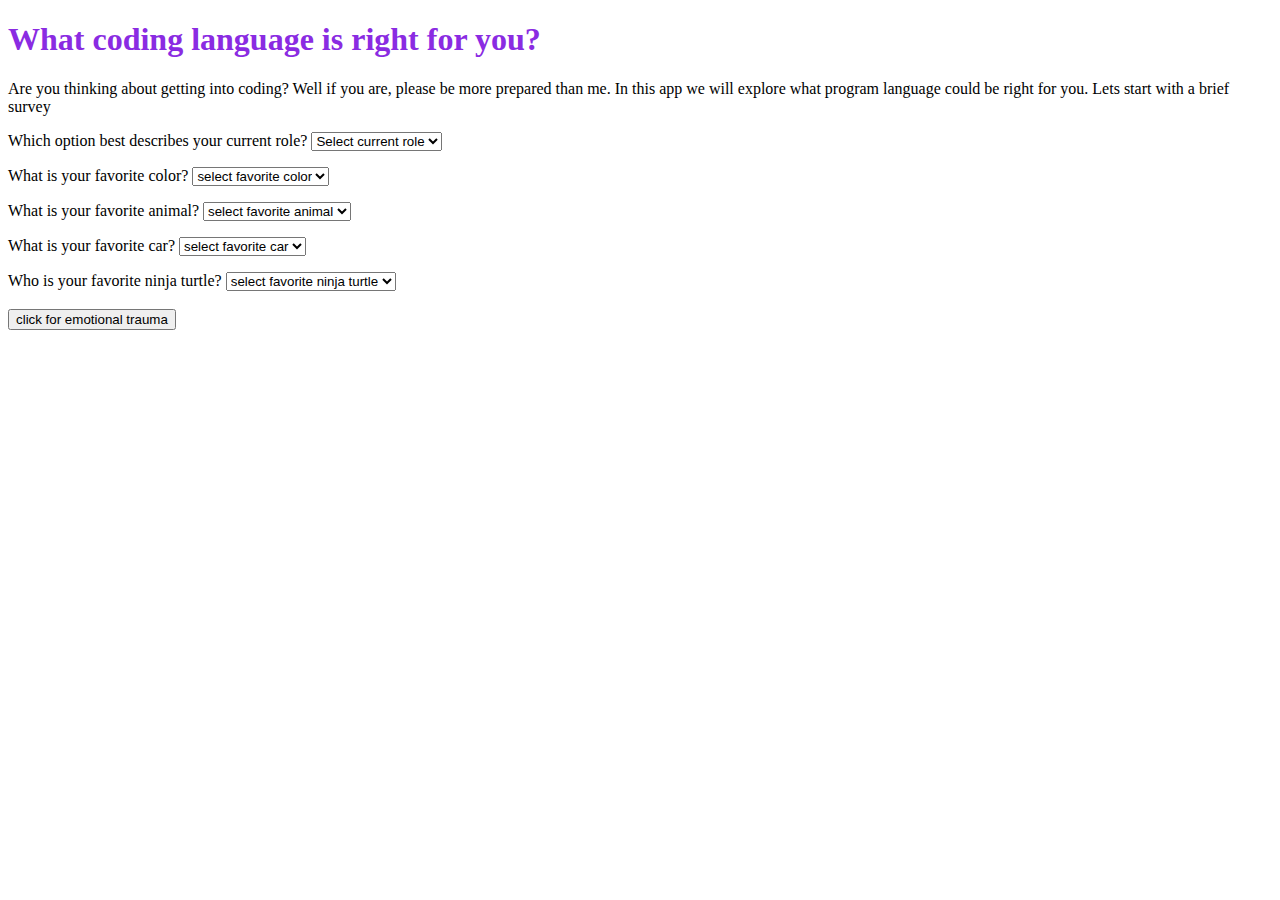
==== index.html @ ec239d91 "Move contents out of Language-App/ and delete it" ====
<!DOCTYPE html>
<html lang="en">
<head>
	<link rel="stylesheet" href="css/styles.css" type="text/css">
	<script src="scripts.js"></script>


<title>Document</title>
</head>
<body>
	<h1>What coding language is right for you?</h1>

	<form>
		<p>Are you thinking about getting into coding? Well if you are, please be more prepared than me. In this app we will explore what program language could be right for you. Lets start with a brief survey</p>
		<label>
			Which option best describes your current role?
			<select id="dropdown">
				<option>Select current role</option>
				<option let value="Student">Student</option>
				<option let value="Full Time Job">Full Time Job</option>
				<option let value="Full Time learner">Full Time Learner</option>
				<option let value="Prefer not to say">Prefer not to say</option>
				<option let value="Other">Other</option>
			</select>
			
			 <p>
				<label>What is your favorite color?
				<select id="dropdown">
					<option const>select favorite color</option>
					<option let value="red">red</option>
					<option let value="blue">blue</option>
					<option let value="green">green</option>
					</select>
				</p>
					<label>What is your favorite animal?
					<select id="dropdown">
						<option const>select favorite animal</option>
						<option let value="dog">dog</option>
						<option let value="cat">cat</option>
						<option let value="bird">bird</option>
						</select>

					</p>
					<label> What is your favorite car?</label>
					<select id="dropdown">
						<option const>select favorite car</option>
						<option  let value="coupe">coupe</option>
						<option  let value="Suv">Suv</option>
						<option  let value="Truck">Truck</option>
						</select>
					</p>
					<label>Who is your favorite ninja turtle?
					<select id="dropdown">
						<option const>select favorite ninja turtle</option>
						<option let value="leo">Leo</option>
						<option let value="Raph">Raph</option>
						<option let value="Don">Don</option>
						</select>
						<div>
							<br>
						<button const  type="submit" value="">click for emotional trauma</button></div>
					
						
						
					</div>

					
						
</form>


<div id="" class="hidden"> 
	<p> 
</div>

<div id="" class="hidden"> 
	<p></p>
</div>

<div id="" class="hidden"> 
	<p></p>
</div>

	
    
</body>
</html>
---- css/styles.css ----
h1 {
  text-align:left;
  color: blueviolet;
}
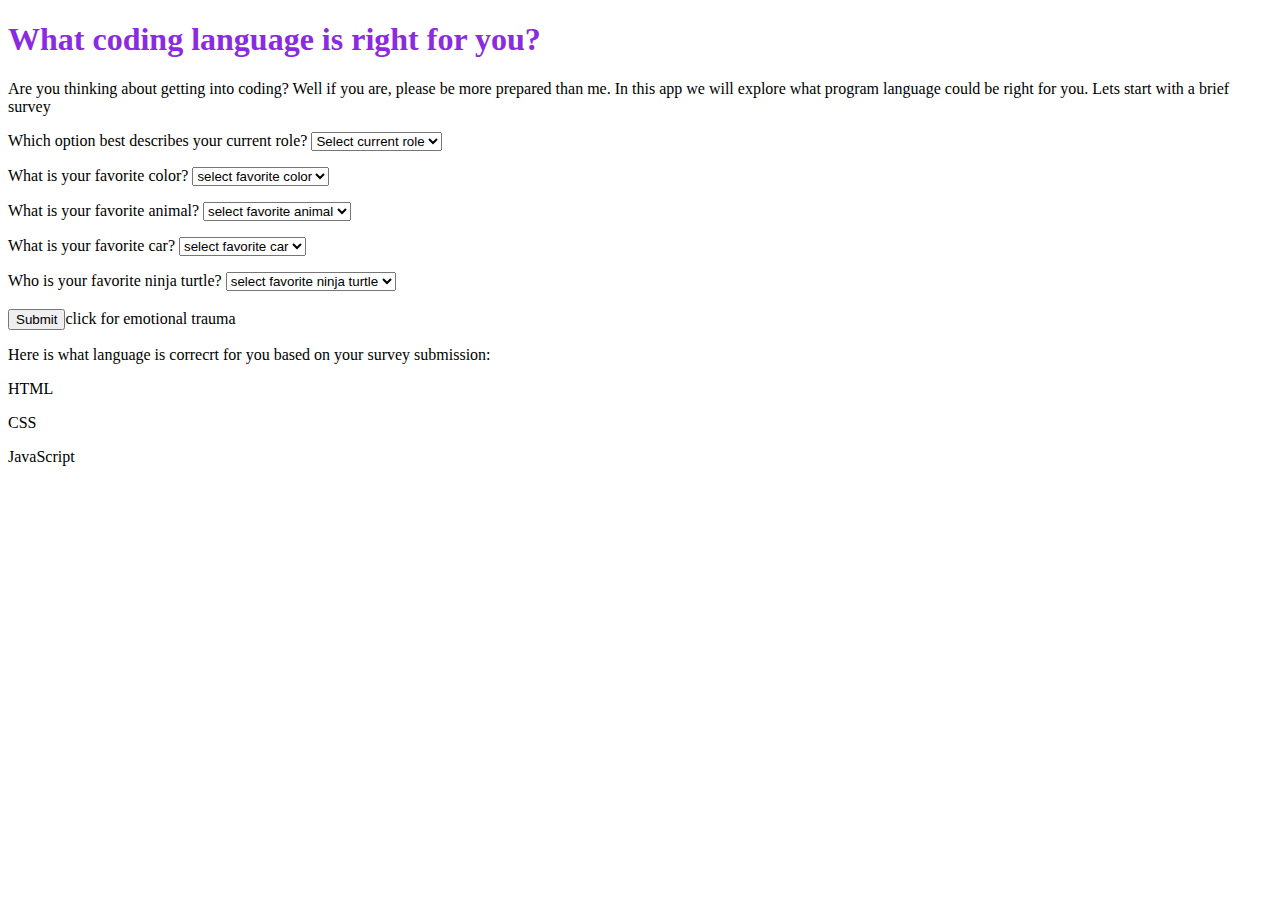
==== commit 99c64248: "add possible answers in html, wired up JS" ====
--- a/index.html
+++ b/index.html
@@ -1,87 +1,78 @@
 <!DOCTYPE html>
 <html lang="en">
-<head>
-	<link rel="stylesheet" href="css/styles.css" type="text/css">
-	<script src="scripts.js"></script>
+  <head>
+    <link rel="stylesheet" href="css/styles.css" type="text/css" />
+    <script src="scripts.js"></script>
 
+    <title>Document</title>
+  </head>
+  <body>
+    <h1>What coding language is right for you?</h1>
 
-<title>Document</title>
-</head>
-<body>
-	<h1>What coding language is right for you?</h1>
+    <form id="surveyDrop">
+      <p>
+        Are you thinking about getting into coding? Well if you are, please be
+        more prepared than me. In this app we will explore what program language
+        could be right for you. Lets start with a brief survey
+      </p>
+      <label> Which option best describes your current role?</label>
+      <select id="dropdown">
+        <option>Select current role</option>
+        <option let value="Student">Student</option>
+        <option let value="Full Time Job">Full Time Job</option>
+        <option let value="Full Time learner">Full Time Learner</option>
+        <option let value="Prefer not to say">Prefer not to say</option>
+        <option let value="Other">Other</option>
+      </select>
 
-	<form>
-		<p>Are you thinking about getting into coding? Well if you are, please be more prepared than me. In this app we will explore what program language could be right for you. Lets start with a brief survey</p>
-		<label>
-			Which option best describes your current role?
-			<select id="dropdown">
-				<option>Select current role</option>
-				<option let value="Student">Student</option>
-				<option let value="Full Time Job">Full Time Job</option>
-				<option let value="Full Time learner">Full Time Learner</option>
-				<option let value="Prefer not to say">Prefer not to say</option>
-				<option let value="Other">Other</option>
-			</select>
-			
-			 <p>
-				<label>What is your favorite color?
-				<select id="dropdown">
-					<option const>select favorite color</option>
-					<option let value="red">red</option>
-					<option let value="blue">blue</option>
-					<option let value="green">green</option>
-					</select>
-				</p>
-					<label>What is your favorite animal?
-					<select id="dropdown">
-						<option const>select favorite animal</option>
-						<option let value="dog">dog</option>
-						<option let value="cat">cat</option>
-						<option let value="bird">bird</option>
-						</select>
+      <p>
+        <label>What is your favorite color? </label>
+        <select id="dropdown">
+          <option const>select favorite color</option>
+          <option let value="red">red</option>
+          <option let value="blue">blue</option>
+          <option let value="green">green</option>
+        </select>
+      </p>
+      <p>
+        <label> What is your favorite animal?</label>
+        <select id="dropdown">
+          <option const>select favorite animal</option>
+          <option let value="dog">dog</option>
+          <option let value="cat">cat</option>
+          <option let value="bird">bird</option>
+        </select>
+      </p>
+      <p>
+        <label> What is your favorite car?</label>
+        <select id="dropdown">
+          <option const>select favorite car</option>
+          <option let value="coupe">coupe</option>
+          <option let value="Suv">Suv</option>
+          <option let value="Truck">Truck</option>
+        </select>
+      </p>
+      <label>Who is your favorite ninja turtle?</label>
+      <select id="dropdown">
+        <option const>select favorite ninja turtle</option>
+        <option let value="leo">Leo</option>
+        <option let value="Raph">Raph</option>
+        <option let value="Don">Don</option>
+      </select>
+      <div>
+        <br />
+      </div>
+			<input type="submit" onclick="onFormSubmit()">click for emotional trauma</button>
+    </form>
 
-					</p>
-					<label> What is your favorite car?</label>
-					<select id="dropdown">
-						<option const>select favorite car</option>
-						<option  let value="coupe">coupe</option>
-						<option  let value="Suv">Suv</option>
-						<option  let value="Truck">Truck</option>
-						</select>
-					</p>
-					<label>Who is your favorite ninja turtle?
-					<select id="dropdown">
-						<option const>select favorite ninja turtle</option>
-						<option let value="leo">Leo</option>
-						<option let value="Raph">Raph</option>
-						<option let value="Don">Don</option>
-						</select>
-						<div>
-							<br>
-						<button const  type="submit" value="">click for emotional trauma</button></div>
-					
-						
-						
-					</div>
-
-					
-						
-</form>
-
-
-<div id="" class="hidden"> 
-	<p> 
-</div>
-
-<div id="" class="hidden"> 
-	<p></p>
-</div>
-
-<div id="" class="hidden"> 
-	<p></p>
-</div>
-
-	
-    
-</body>
+    <div id="" class="hidden">
+      <p>
+        Here is what language is correcrt for you based on your survey
+        submission:
+      </p>
+      <p>HTML</p>
+      <p>CSS</p>
+      <p>JavaScript</p>
+    </div>
+  </body>
 </html>
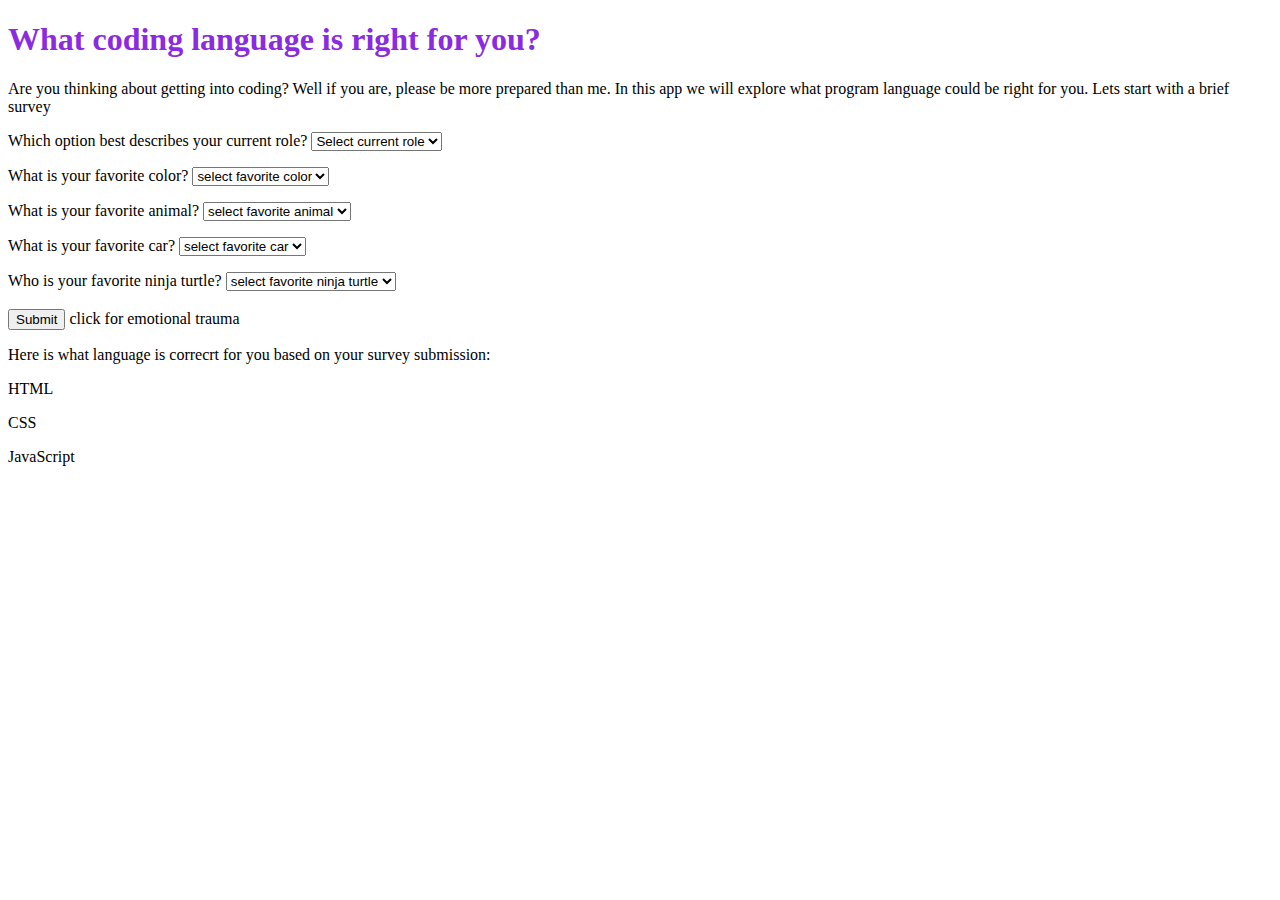
==== commit 973a6358: "wrote language selection logic, assign elements to html/js" ====
--- a/index.html
+++ b/index.html
@@ -15,8 +15,8 @@
         more prepared than me. In this app we will explore what program language
         could be right for you. Lets start with a brief survey
       </p>
-      <label> Which option best describes your current role?</label>
-      <select id="dropdown">
+      <label for="role">Which option best describes your current role?</label>
+      <select id="role">
         <option>Select current role</option>
         <option let value="Student">Student</option>
         <option let value="Full Time Job">Full Time Job</option>
@@ -26,8 +26,8 @@
       </select>
 
       <p>
-        <label>What is your favorite color? </label>
-        <select id="dropdown">
+        <label for="color">What is your favorite color? </label>
+        <select id="color">
           <option const>select favorite color</option>
           <option let value="red">red</option>
           <option let value="blue">blue</option>
@@ -35,8 +35,8 @@
         </select>
       </p>
       <p>
-        <label> What is your favorite animal?</label>
-        <select id="dropdown">
+        <label for="animal">What is your favorite animal?</label>
+        <select id="animal">
           <option const>select favorite animal</option>
           <option let value="dog">dog</option>
           <option let value="cat">cat</option>
@@ -44,16 +44,16 @@
         </select>
       </p>
       <p>
-        <label> What is your favorite car?</label>
-        <select id="dropdown">
+        <label for="car"> What is your favorite car?</label>
+        <select id="car">
           <option const>select favorite car</option>
           <option let value="coupe">coupe</option>
           <option let value="Suv">Suv</option>
           <option let value="Truck">Truck</option>
         </select>
       </p>
-      <label>Who is your favorite ninja turtle?</label>
-      <select id="dropdown">
+      <label for="turtle">Who is your favorite ninja turtle?</label>
+      <select id="turtle">
         <option const>select favorite ninja turtle</option>
         <option let value="leo">Leo</option>
         <option let value="Raph">Raph</option>
@@ -62,7 +62,7 @@
       <div>
         <br />
       </div>
-			<input type="submit" onclick="onFormSubmit()">click for emotional trauma</button>
+			<input type="submit"> click for emotional trauma</button>
     </form>
 
     <div id="" class="hidden">
@@ -70,9 +70,9 @@
         Here is what language is correcrt for you based on your survey
         submission:
       </p>
-      <p>HTML</p>
-      <p>CSS</p>
-      <p>JavaScript</p>
+      <p id="html">HTML</p>
+      <p id="css">CSS</p>
+      <p id="js">JavaScript</p>
     </div>
   </body>
 </html>
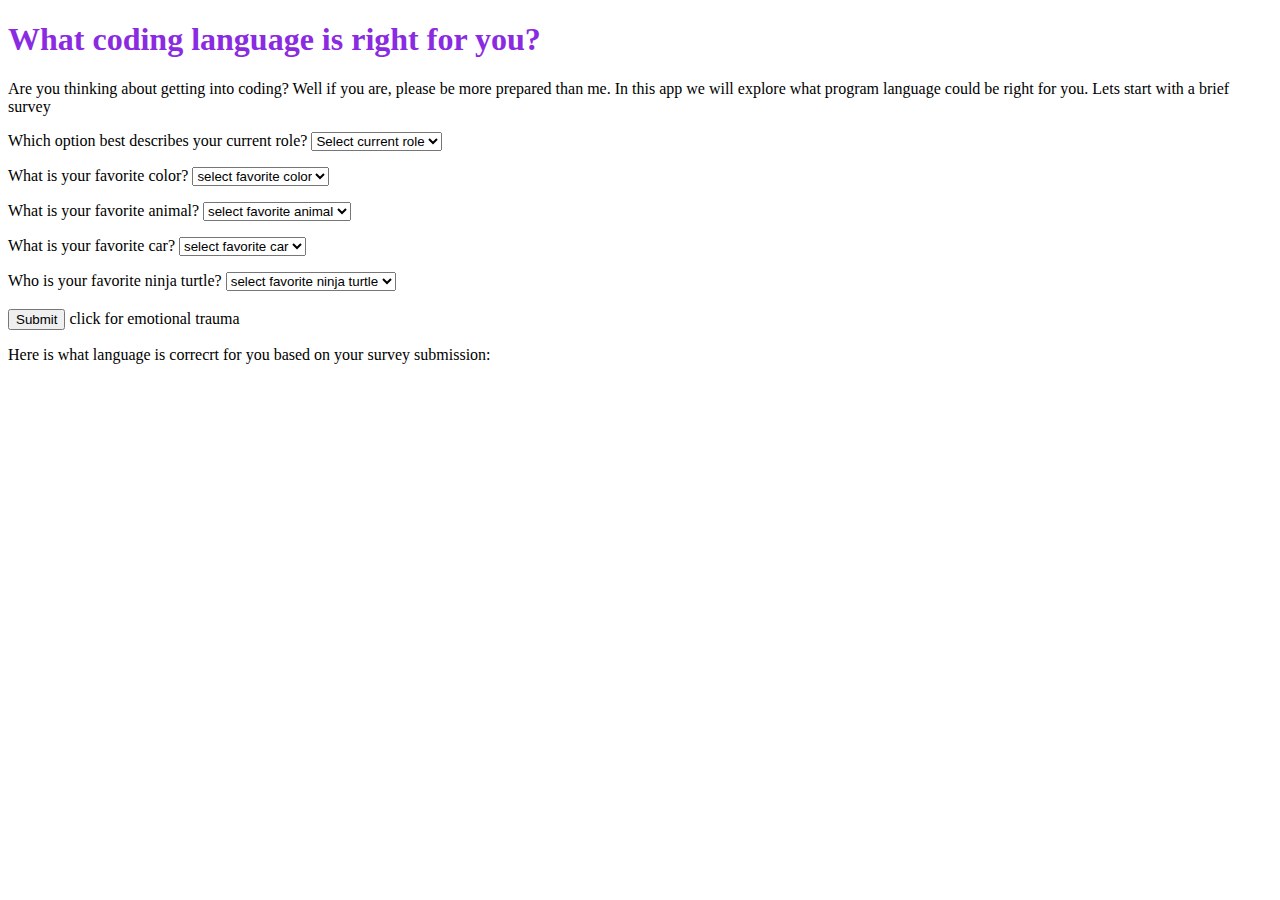
==== commit 7ff73961: "wired branch logic, finalized specs for submission, cry" ====
--- a/index.html
+++ b/index.html
@@ -65,14 +65,11 @@
 			<input type="submit"> click for emotional trauma</button>
     </form>
 
-    <div id="" class="hidden">
       <p>
         Here is what language is correcrt for you based on your survey
         submission:
       </p>
-      <p id="html">HTML</p>
-      <p id="css">CSS</p>
-      <p id="js">JavaScript</p>
-    </div>
+      <p id="answer"></p>
+
   </body>
 </html>
